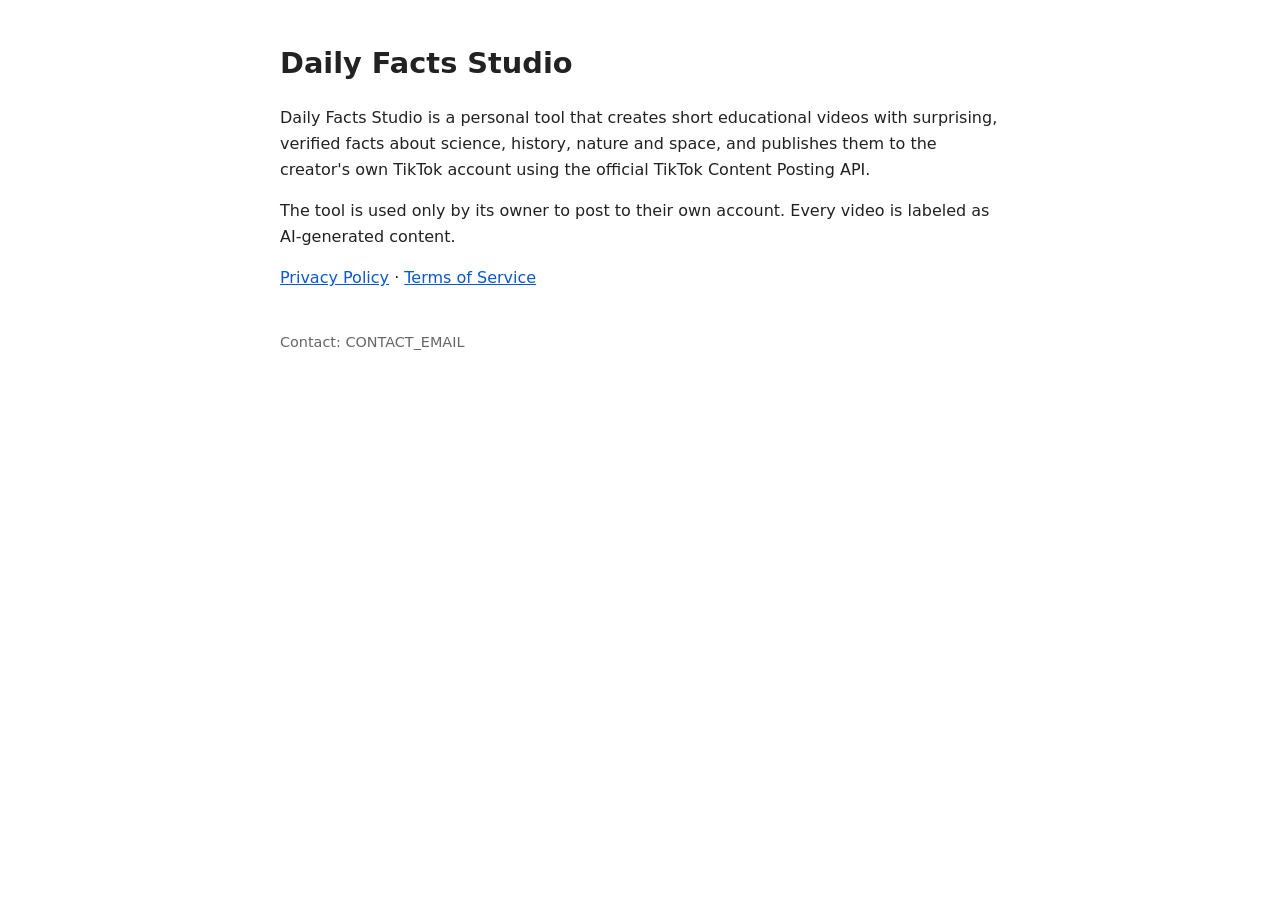
==== web/index.html @ 498c1b6e "Pipeline TikTok IA automático Co-Authored-By: Claude Opus 5.5 <noreply@anthropic.com> Claude-Session" ====
<!DOCTYPE html><html lang="en"><head><meta charset="utf-8"><meta name="viewport" content="width=device-width,initial-scale=1">
<title>Daily Facts Studio</title><link rel="stylesheet" href="style.css"></head><body>
<h1>Daily Facts Studio</h1>
<p>Daily Facts Studio is a personal tool that creates short educational videos with surprising, verified facts about science, history, nature and space, and publishes them to the creator's own TikTok account using the official TikTok Content Posting API.</p>
<p>The tool is used only by its owner to post to their own account. Every video is labeled as AI-generated content.</p>
<p><a href="privacy.html">Privacy Policy</a> · <a href="terms.html">Terms of Service</a></p>
<footer>Contact: CONTACT_EMAIL</footer></body></html>
---- web/style.css ----
body{font-family:system-ui,sans-serif;max-width:720px;margin:40px auto;padding:0 20px;line-height:1.6;color:#222}
h1{font-size:1.8rem}code{background:#f2f2f2;padding:8px 12px;display:block;word-break:break-all;border-radius:6px;font-size:1rem}
a{color:#0a58ca}footer{margin-top:40px;font-size:.9rem;color:#666}
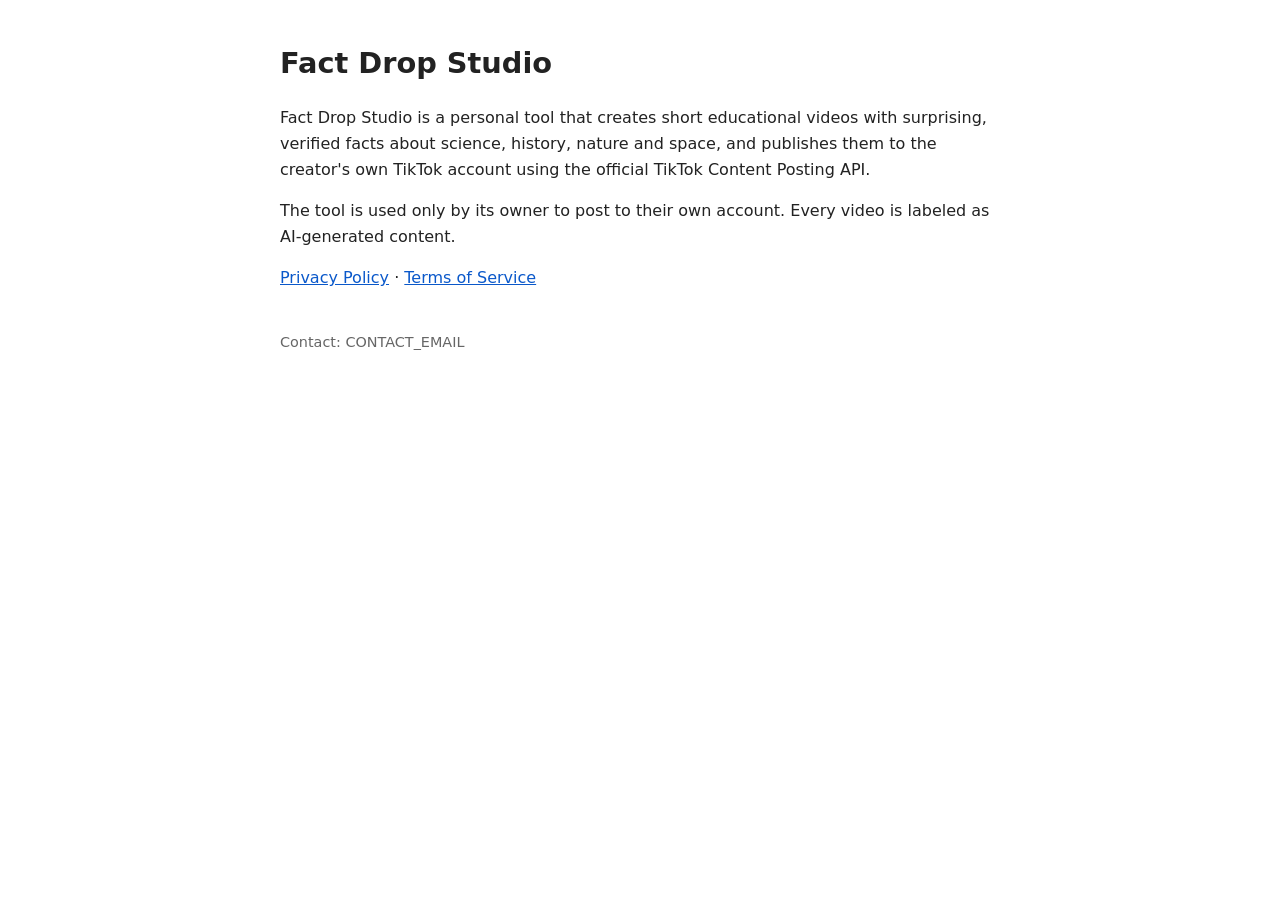
==== commit ff62af38: "Nombre del canal en el sitio web Co-Authored-By: Claude Opus 5.5 <noreply@anthropic.com> Claude-Sess" ====
--- a/web/index.html
+++ b/web/index.html
@@ -1,7 +1,7 @@
 <!DOCTYPE html><html lang="en"><head><meta charset="utf-8"><meta name="viewport" content="width=device-width,initial-scale=1">
-<title>Daily Facts Studio</title><link rel="stylesheet" href="style.css"></head><body>
-<h1>Daily Facts Studio</h1>
-<p>Daily Facts Studio is a personal tool that creates short educational videos with surprising, verified facts about science, history, nature and space, and publishes them to the creator's own TikTok account using the official TikTok Content Posting API.</p>
+<title>Fact Drop Studio</title><link rel="stylesheet" href="style.css"></head><body>
+<h1>Fact Drop Studio</h1>
+<p>Fact Drop Studio is a personal tool that creates short educational videos with surprising, verified facts about science, history, nature and space, and publishes them to the creator's own TikTok account using the official TikTok Content Posting API.</p>
 <p>The tool is used only by its owner to post to their own account. Every video is labeled as AI-generated content.</p>
 <p><a href="privacy.html">Privacy Policy</a> · <a href="terms.html">Terms of Service</a></p>
 <footer>Contact: CONTACT_EMAIL</footer></body></html>
